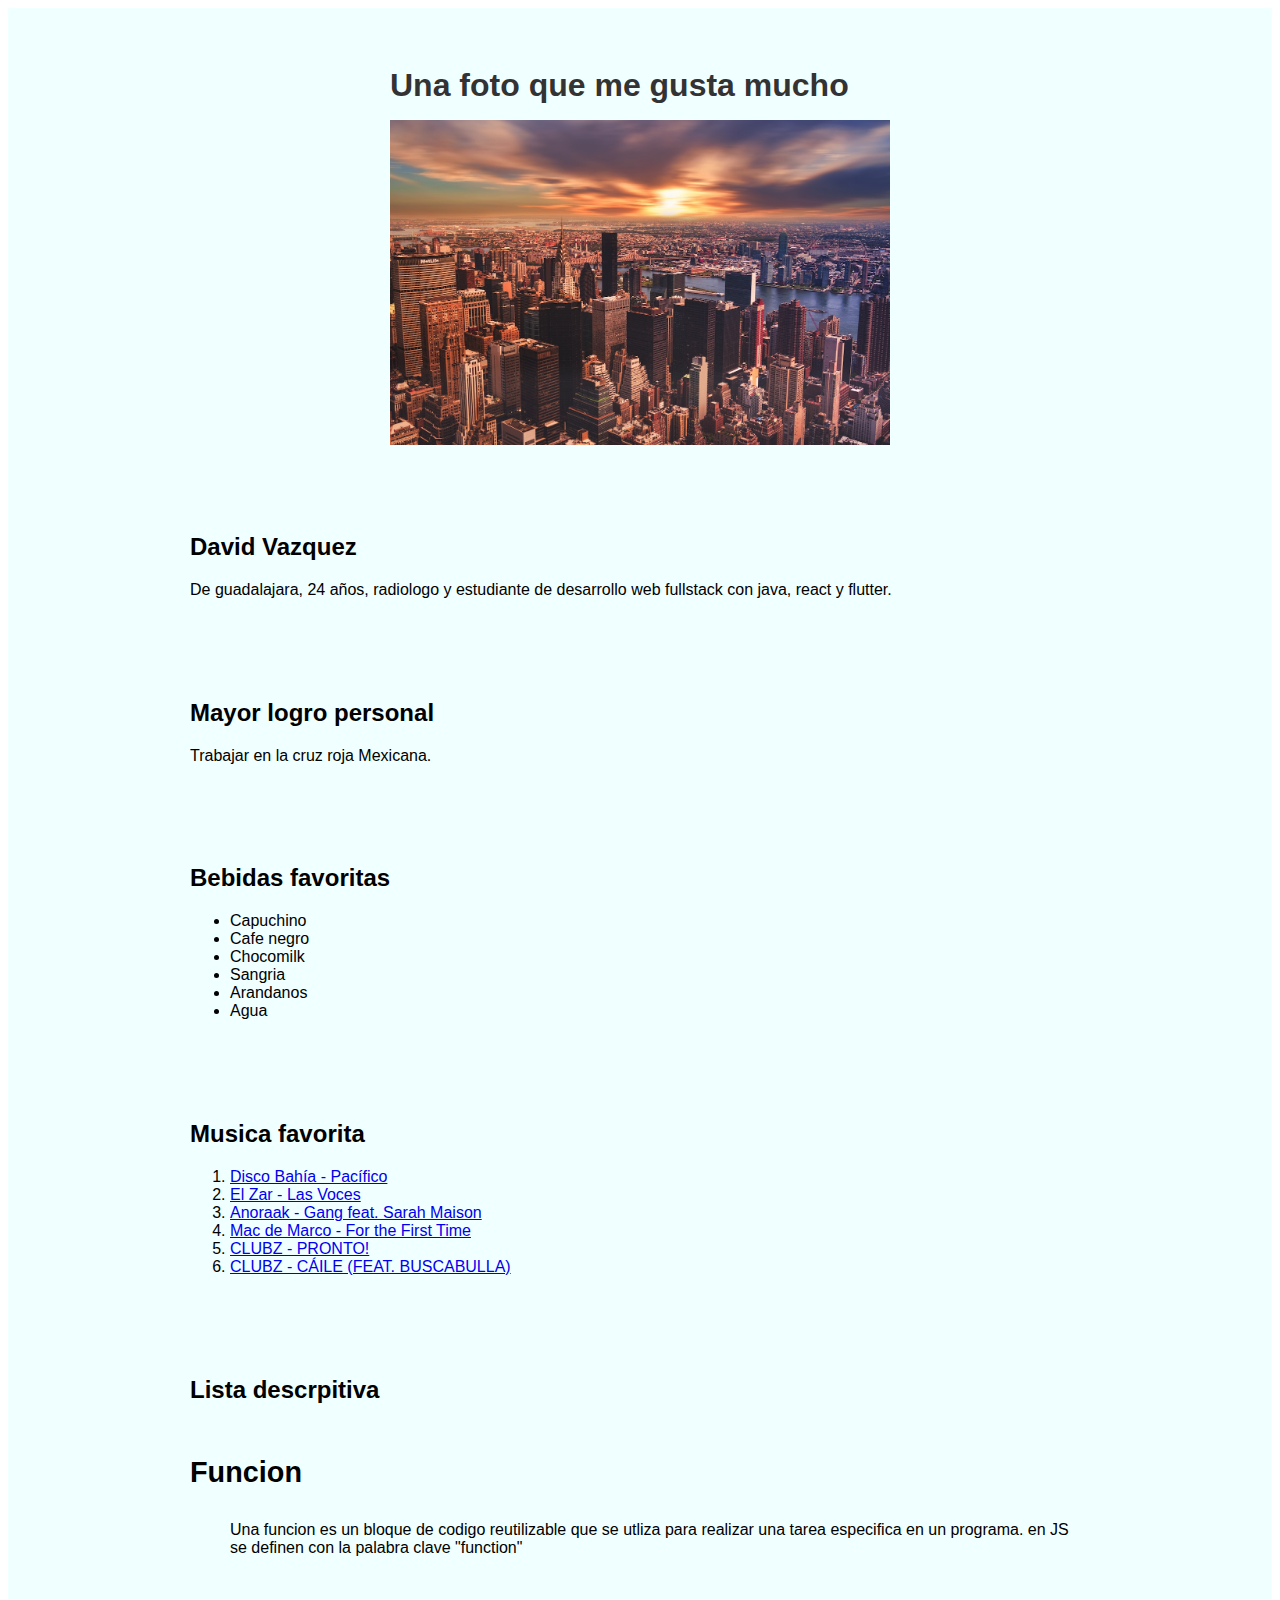
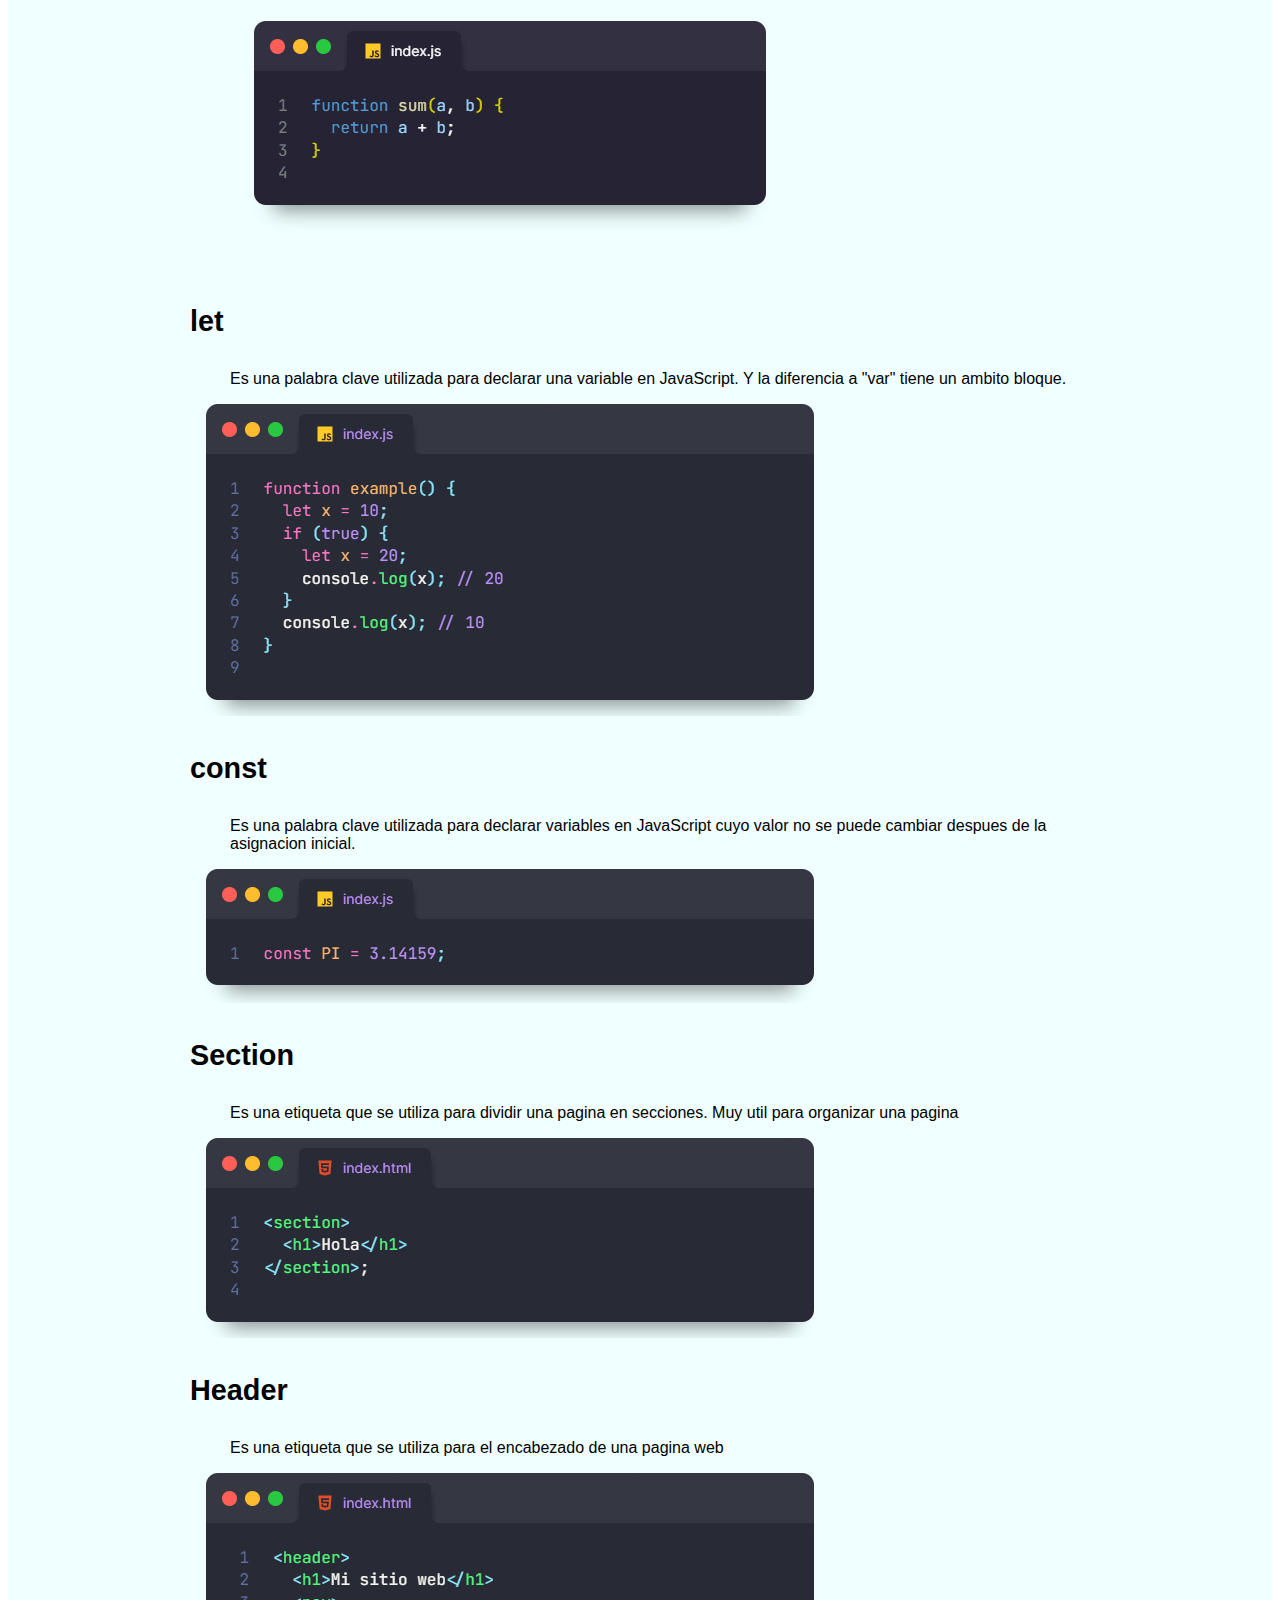
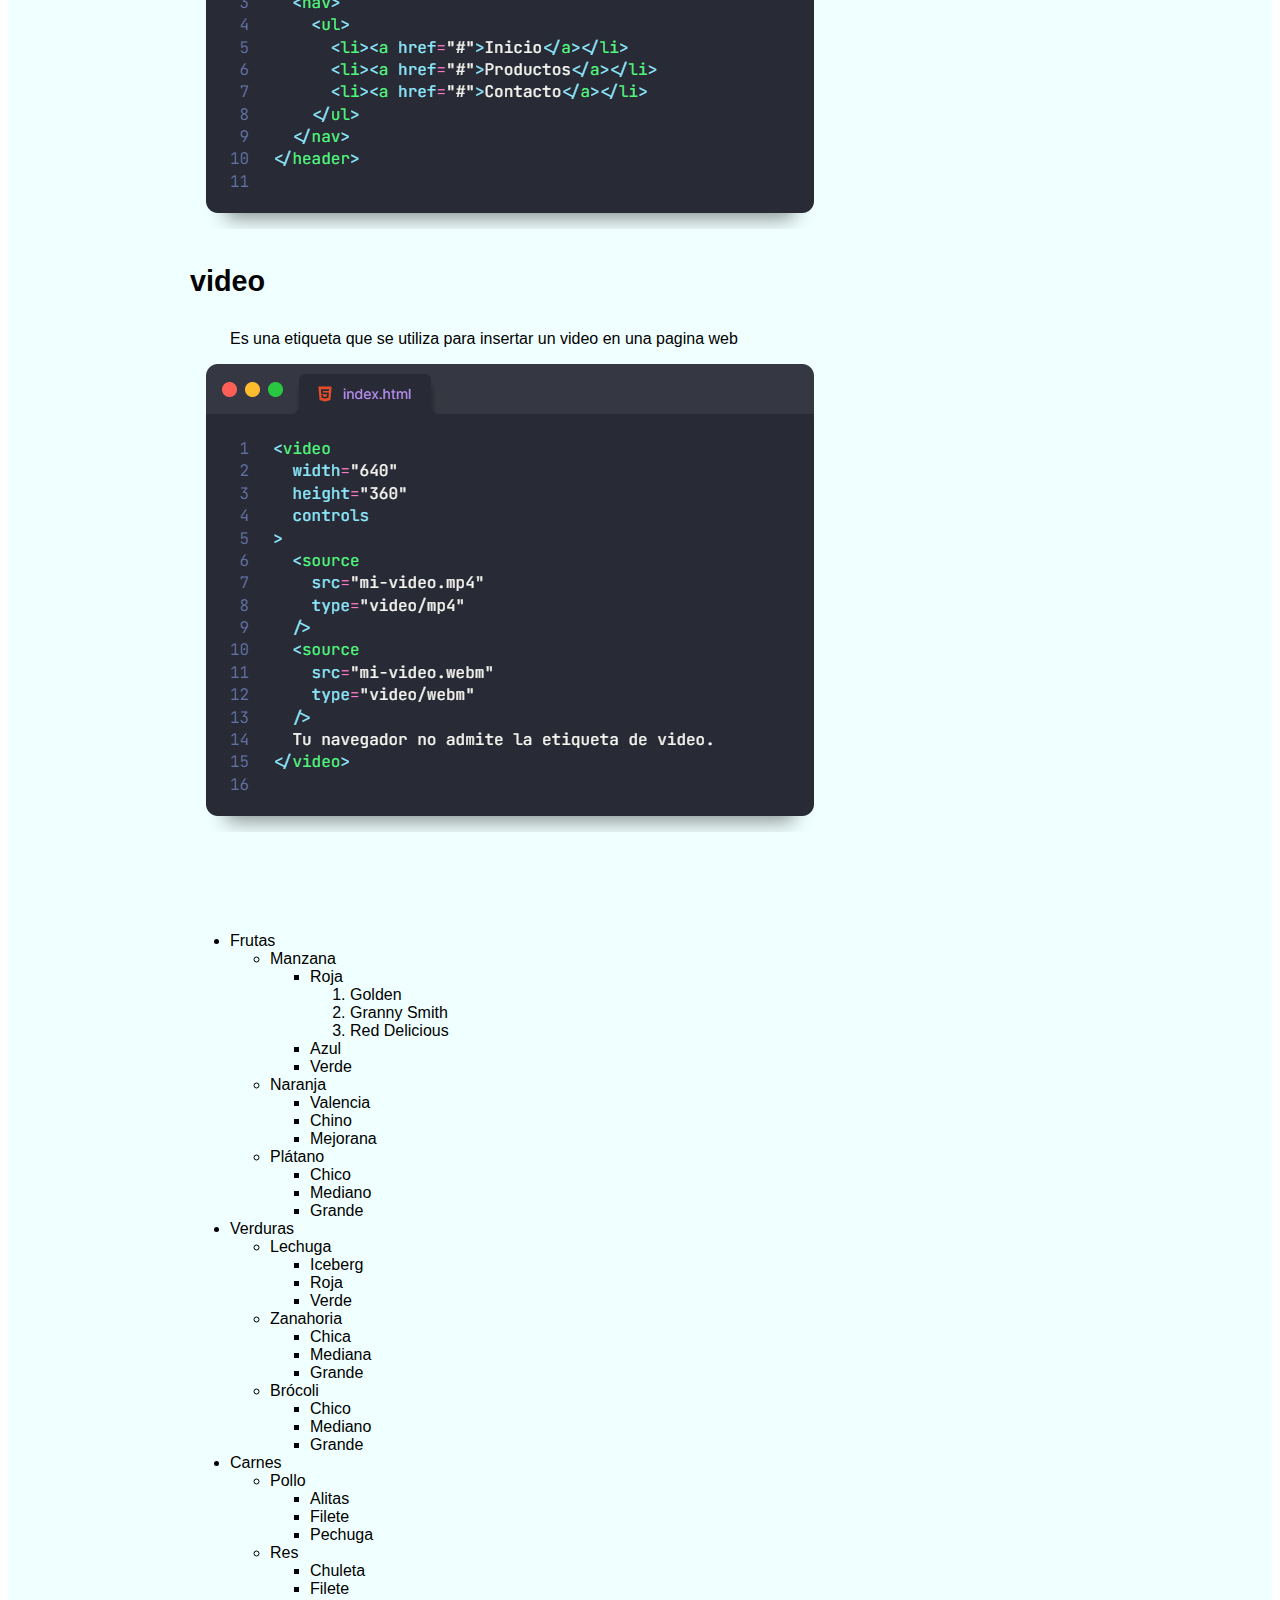
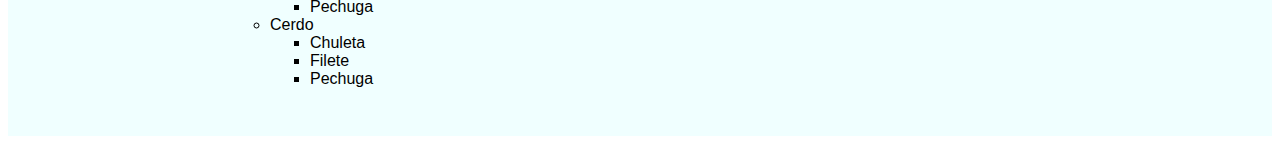
==== ejercicio-02-CarlosDavidVazquezHerrera.html @ 89938fda "se agrego un nuevo ejercicio" ====
<!DOCTYPE html>
<html lang="en">
<head>
    <meta charset="UTF-8">
    <meta http-equiv="X-UA-Compatible" content="IE=edge">
    <meta name="viewport" content="width=device-width, initial-scale=1.0">
    <title>Document</title>
    <link rel="stylesheet" href="./src/styles/style.css">
</head>
<body>
    <main class="main">
        <section class="section__1">  
            <h2 class="section__1-title">Una foto que me gusta mucho</h2>
            <img class="section__1-img" src="./public/img/new-york.jpg" alt="">
        </section>

        <section class="section__2">
            <h2 class="section__2-title">David Vazquez</h2>
            <p class="section__2-text">De guadalajara, 24 años, radiologo y estudiante de desarrollo web fullstack con java, react y flutter.</p>
        </section>
        
        <section class="section__3">
            <h2>Mayor logro personal</h2>
            <p>Trabajar en la cruz roja Mexicana.</p>
        </section>
        
        <section class="section__4">
            <h2>Bebidas favoritas</h2>
            <ul class="section__4-list">
                <li>Capuchino</li>
                <li>Cafe negro</li>
                <li>Chocomilk</li>
                <li>Sangria</li>
                <li>Arandanos</li>
                <li>Agua</li>
            </ul>
        </section>

        <section class="section__5">
            <h2>Musica favorita</h2>
            <ol class="section__5-list">
                <li><a href="https://www.youtube.com/watch?v=axXk0i7C2aE" target="_blank">Disco Bahía - Pacífico</a></li>
                <li><a href="https://www.youtube.com/watch?v=b0VOmpsM508" target="_blank">El Zar - Las Voces</a></li>
                <li><a href="https://www.youtube.com/watch?v=9gp059tGqBI" target="_blank">Anoraak - Gang feat. Sarah Maison</a></li>
                <li><a href="https://www.youtube.com/watch?v=cZCm_i6YvAk" target="_blank">Mac de Marco - For the First Time</a></li>
                <li><a href="https://www.youtube.com/watch?v=plU6dY8ESOY" target="_blank">CLUBZ - PRONTO!</a></li>
                <li><a href="https://www.youtube.com/watch?v=Dpb3xpdXgsg" target="_blank">CLUBZ - CÁILE (FEAT. BUSCABULLA)</a></li>      
            </ol>
        </section>

        <section class="section__6">
            <h2>Lista descrpitiva</h2>
            <dl>
                <dt class="section__6-dt">Funcion</dt>
                <dd>Una funcion es un bloque de codigo reutilizable que se utliza para realizar una tarea especifica en un programa. en JS se definen con la palabra clave "function"</dd>
                <img src="./public/img/funciones.png" alt="">

                <dt class="section__6-dt">let</dt>
                <dd>Es una palabra clave utilizada para declarar una variable en JavaScript. Y la diferencia a "var" tiene un ambito bloque.</dd>
                <img src="./public/img/let.png" alt="">

                <dt class="section__6-dt">const</dt>
                <dd>Es una palabra clave utilizada para declarar variables en JavaScript cuyo valor no se puede cambiar despues de la asignacion inicial. </dd>
                <img src="./public/img/const.png" alt="">

                <dt class="section__6-dt">Section</dt>
                <dd>Es una etiqueta que se utiliza para dividir una pagina en secciones. Muy util para organizar una pagina </dd>
                <img src="./public/img/section.png" alt="">

                <dt class="section__6-dt">Header</dt>
                <dd>Es una etiqueta que se utiliza para el encabezado de una pagina web </dd>
                <img src="./public/img/header.png" alt="">

                <dt class="section__6-dt">video</dt>
                <dd>Es una etiqueta que se utiliza para insertar un video en una pagina web </dd>
                <img src="./public/img/video.png" alt="">

            </dl>
        </section>
        <section class="section__7">
            <ul>
                <li>Frutas
                    <ul>
                        <li>Manzana
                            <ul>
                                <li>Roja
                                    <ol>
                                        <li>Golden</li>
                                        <li>Granny Smith</li>
                                        <li>Red Delicious</li>
                                    </ol>
                                </li>
                                <li>Azul</li>
                                <li>Verde</li>
                            </ul>
                        </li>
                        <li>Naranja
                            <ul>
                                <li>Valencia</li>
                                <li>Chino</li>
                                <li>Mejorana</li>
                            </ul>
                        </li>
                        <li>Plátano
                            <ul>
                                <li>Chico</li>
                                <li>Mediano</li>
                                <li>Grande</li>
                            </ul>
                        </li>
                    </ul>
                </li>
                <li>Verduras
                    <ul>
                        <li>Lechuga
                            <ul>
                                <li>Iceberg</li>
                                <li>Roja</li>
                                <li>Verde</li>
                            </ul>
                        </li>
                        <li>Zanahoria
                            <ul>
                                <li>Chica</li>
                                <li>Mediana</li>
                                <li>Grande</li>
                            </ul>
                        </li>
                        <li>Brócoli
                            <ul>
                                <li>Chico</li>
                                <li>Mediano</li>
                                <li>Grande</li>
                            </ul>
                        </li>
                    </ul>
                </li>
                <li>Carnes
                    <ul>
                        <li>Pollo
                            <ul>
                                <li>Alitas</li>
                                <li>Filete</li>
                                <li>Pechuga</li>
                            </ul>
                        </li>
                        <li>Res
                            <ul>
                                <li>Chuleta</li>
                                <li>Filete</li>
                                <li>Pechuga</li>
                            </ul>
                        </li>
                        <li>Cerdo
                            <ul>
                                <li>Chuleta</li>
                                <li>Filete</li>
                                <li>Pechuga</li>
                            </ul>
                        </li>
                    </ul>
                </li>
            </ul>
        </section>
    </main>
</body>
</html>
---- src/styles/style.css ----
*{
    
    
    font-family: 'Ubuntu', sans-serif;
}

.main{
    display: flex;
    flex-direction: column;
    align-items: center;
    
    
    background-color: azure;
}
.section__1{
    padding: 2rem 0rem;
}
.section__1-title{
    font-size: 2rem;
    font-weight: 600;
    color: #333;
    margin-bottom: 1rem;
}
.section__1-img{
    width: 500px; 
    transition: all 0.2s ease-in-out;
}
.section__1-img:hover{
    scale: 1.05;
}
.section__2{
    width: 100%;
    max-width: 900px;
    padding: 2rem 0;
}
.section__3{
    width: 100%;
    max-width: 900px;
    padding: 2rem 0;
}
.section__4{
    width: 100%;
    max-width: 900px;
    padding: 2rem 0;
}
.section__4-list{
    text-align: left;
}
.section__5{
    width: 100%;
    max-width: 900px;
    padding: 2rem 0;
}
.section__5-list{
    text-align: left;
}
.section__6{
    width: 100%;
    max-width: 900px;
    padding: 2rem 0;
}
.section__6-dt{
    font-weight: 600;
    padding: 2rem 0;
    font-size: 1.8rem;
}
.section__7{
    width: 100%;
    max-width: 900px;
    padding: 2rem 0;
    text-align: normal;

}
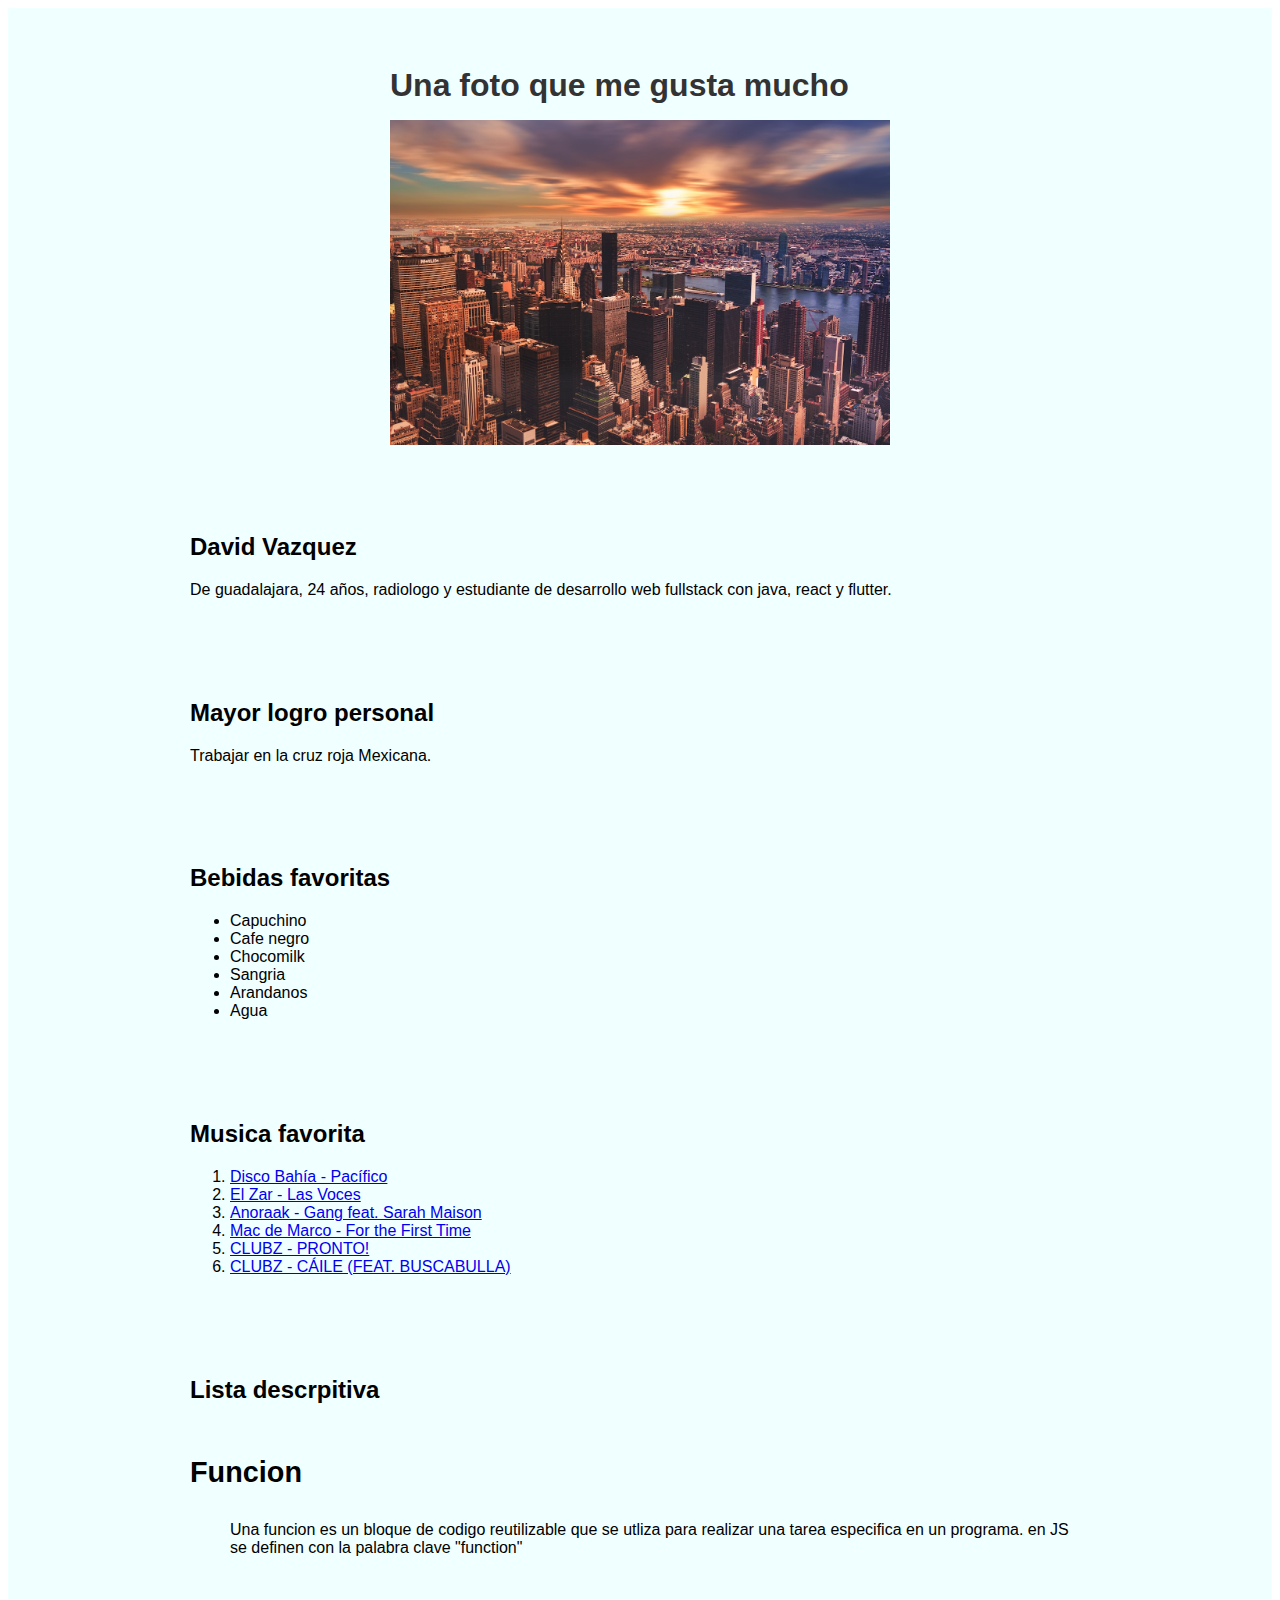
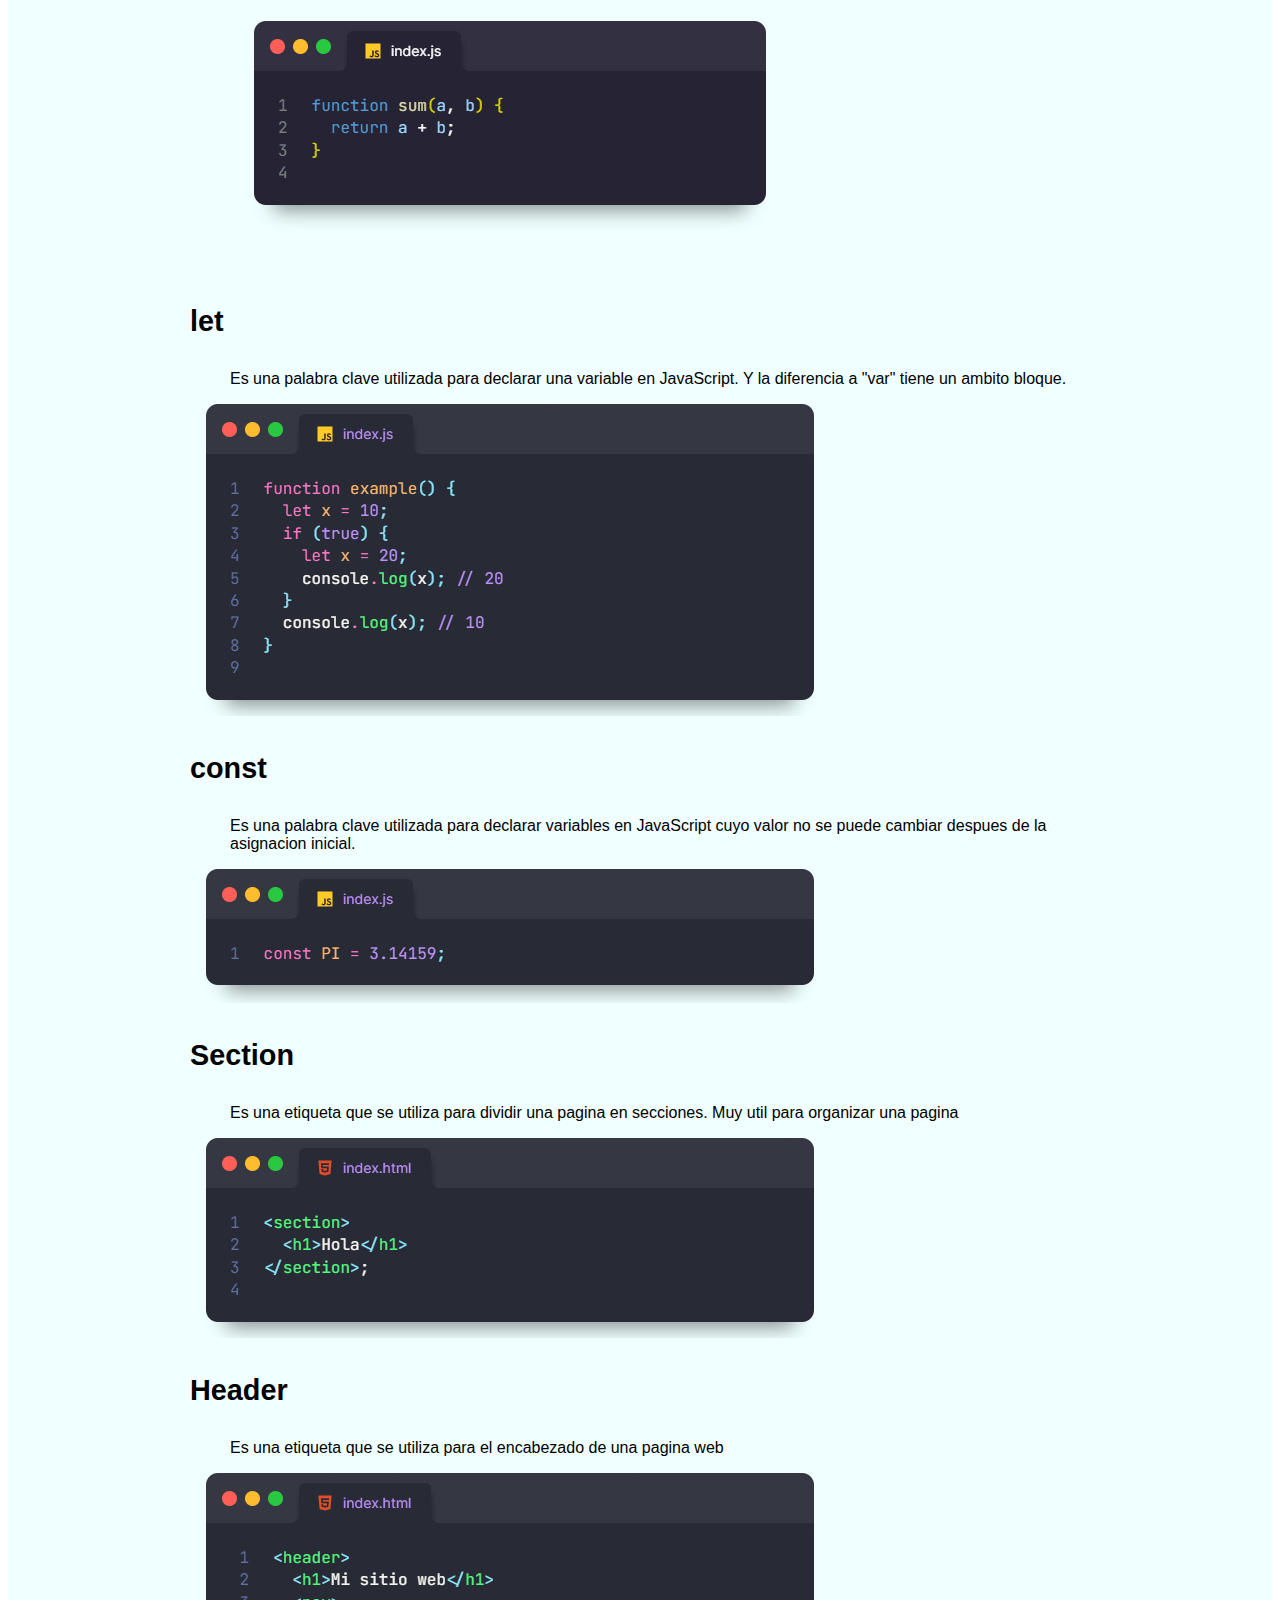
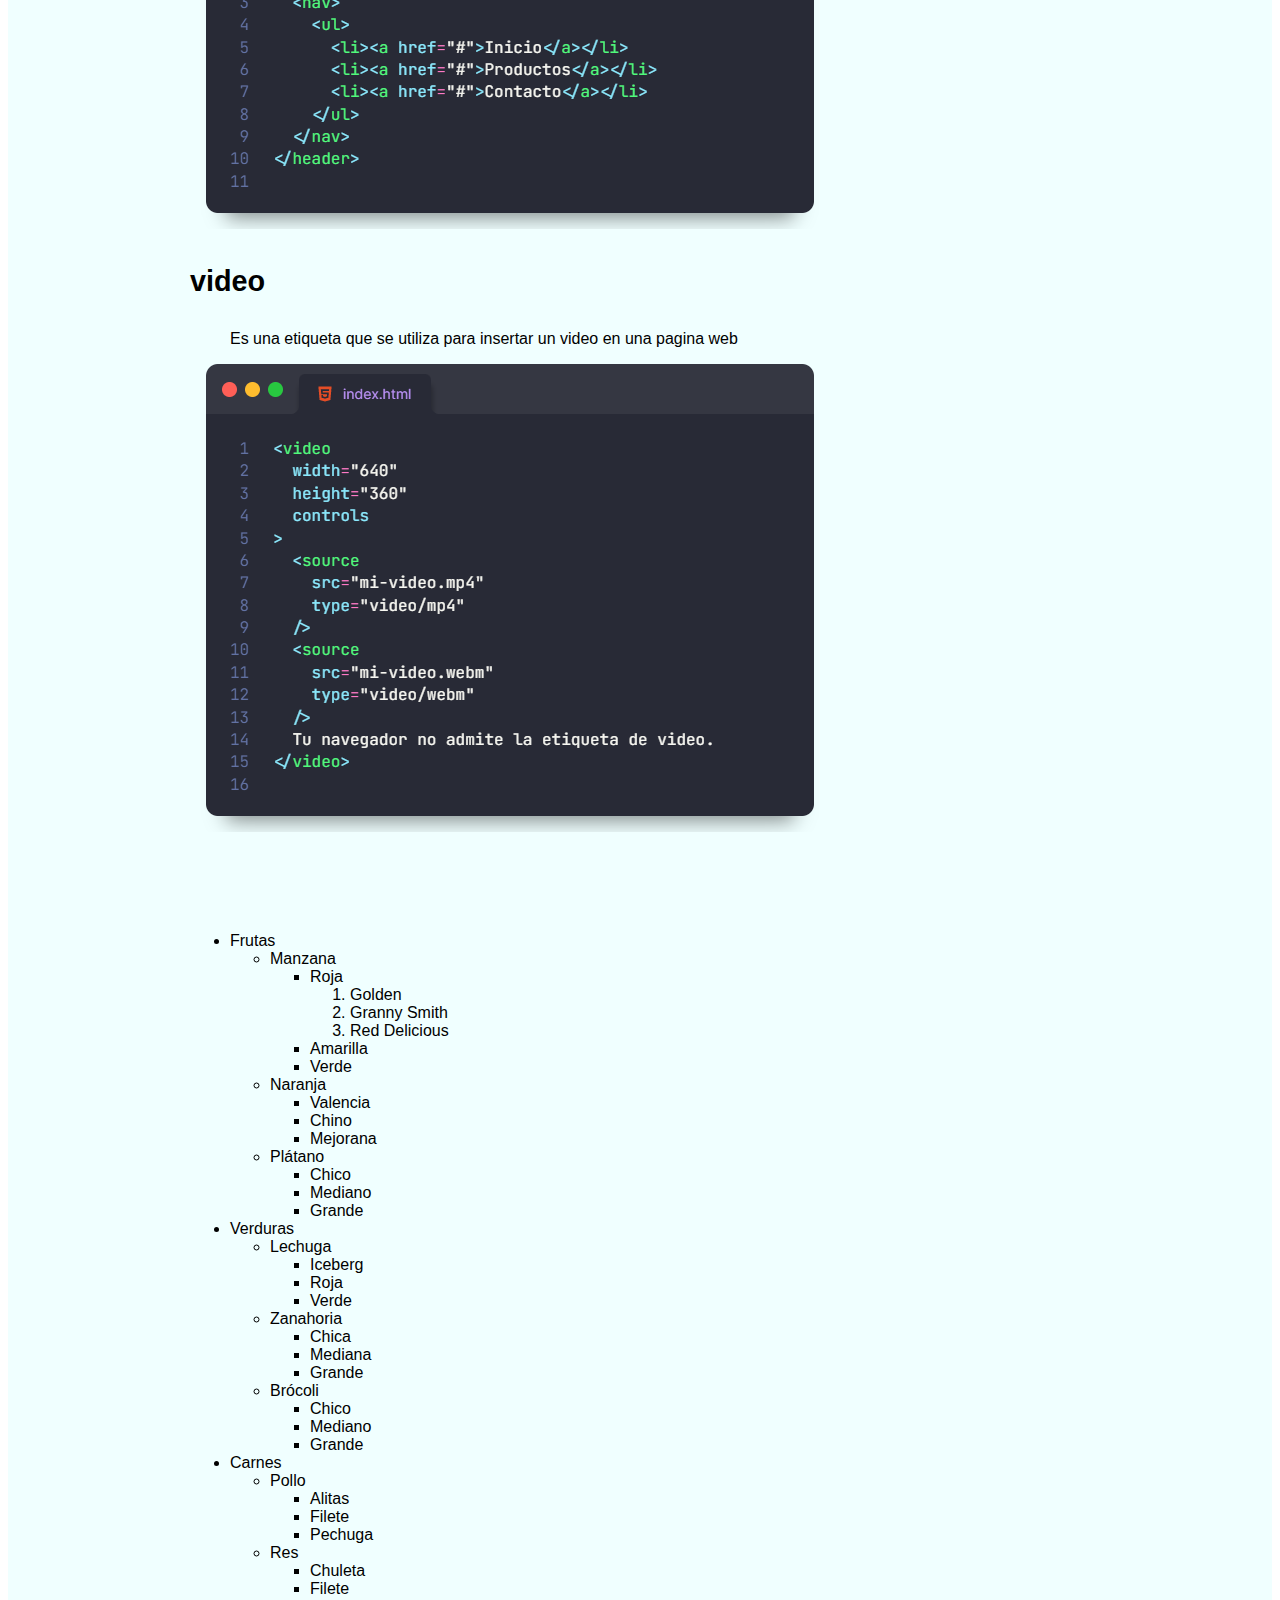
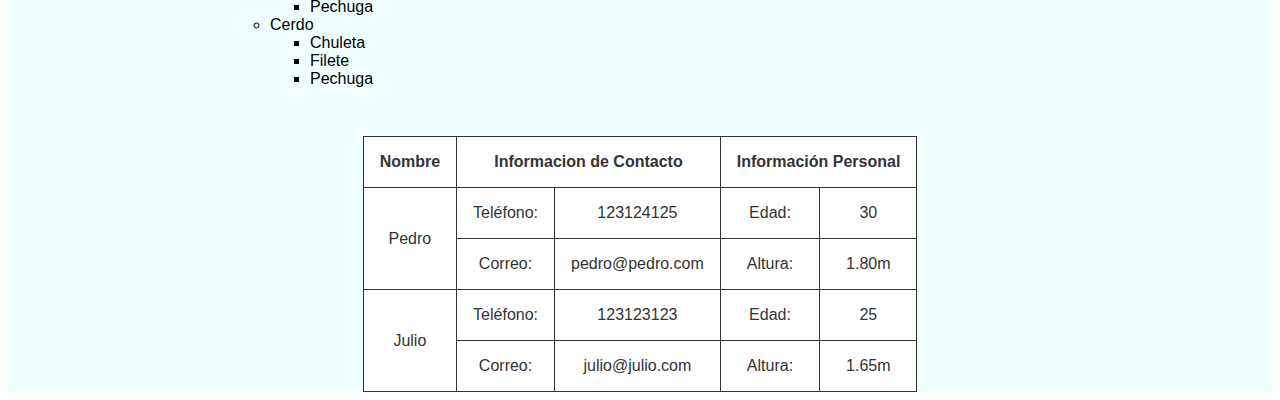
==== commit cc3bb78c: "se agrego el nuevo ejercicio" ====
--- a/ejercicio-02-CarlosDavidVazquezHerrera.html
+++ b/ejercicio-02-CarlosDavidVazquezHerrera.html
@@ -11,13 +11,14 @@
     <main class="main">
         <section class="section__1">  
             <h2 class="section__1-title">Una foto que me gusta mucho</h2>
-            <img class="section__1-img" src="./public/img/new-york.jpg" alt="">
+            <img class="section__1-img" src="./public/img/new-york.jpg" alt="awdawd">
         </section>
 
         <section class="section__2">
             <h2 class="section__2-title">David Vazquez</h2>
             <p class="section__2-text">De guadalajara, 24 años, radiologo y estudiante de desarrollo web fullstack con java, react y flutter.</p>
         </section>
+ 
         
         <section class="section__3">
             <h2>Mayor logro personal</h2>
@@ -39,7 +40,7 @@
         <section class="section__5">
             <h2>Musica favorita</h2>
             <ol class="section__5-list">
-                <li><a href="https://www.youtube.com/watch?v=axXk0i7C2aE" target="_blank">Disco Bahía - Pacífico</a></li>
+                <li><a href="https://www.youtube.com/watch?v=axXk0i7C2aE" target="_blank" >Disco Bahía - Pacífico</a></li>
                 <li><a href="https://www.youtube.com/watch?v=b0VOmpsM508" target="_blank">El Zar - Las Voces</a></li>
                 <li><a href="https://www.youtube.com/watch?v=9gp059tGqBI" target="_blank">Anoraak - Gang feat. Sarah Maison</a></li>
                 <li><a href="https://www.youtube.com/watch?v=cZCm_i6YvAk" target="_blank">Mac de Marco - For the First Time</a></li>
@@ -47,9 +48,9 @@
                 <li><a href="https://www.youtube.com/watch?v=Dpb3xpdXgsg" target="_blank">CLUBZ - CÁILE (FEAT. BUSCABULLA)</a></li>      
             </ol>
         </section>
-
+        
         <section class="section__6">
-            <h2>Lista descrpitiva</h2>
+        <h2>Lista descrpitiva</h2>
             <dl>
                 <dt class="section__6-dt">Funcion</dt>
                 <dd>Una funcion es un bloque de codigo reutilizable que se utliza para realizar una tarea especifica en un programa. en JS se definen con la palabra clave "function"</dd>
@@ -73,6 +74,7 @@
 
                 <dt class="section__6-dt">video</dt>
                 <dd>Es una etiqueta que se utiliza para insertar un video en una pagina web </dd>
+                
                 <img src="./public/img/video.png" alt="">
 
             </dl>
@@ -90,7 +92,7 @@
                                         <li>Red Delicious</li>
                                     </ol>
                                 </li>
-                                <li>Azul</li>
+                                <li>Amarilla</li>
                                 <li>Verde</li>
                             </ul>
                         </li>
@@ -162,6 +164,45 @@
                 </li>
             </ul>
         </section>
+
+        <section class="table">
+            <table>
+                <tr>
+                  <th>Nombre</th>
+                  <th colspan="2">Informacion de Contacto</th>
+                  <th colspan="2">Información Personal</th>
+                </tr>
+                <tr>
+                  <td rowspan="2">Pedro</td>
+                  <td>Teléfono:</td>
+                  <td>123124125</td>
+                  <td>Edad:</td>
+                  <td>30</td>
+                </tr>
+                <tr>
+                  <td>Correo:</td>
+                  <td>pedro@pedro.com</td>
+                  <td>Altura:</td>
+                  <td>1.80m</td>
+                </tr>
+                <tr>
+                  <td rowspan="2">Julio</td>
+                  <td>Teléfono:</td>
+                  <td>123123123</td>
+                  <td>Edad:</td>
+                  <td>25</td>
+                </tr>
+                <tr>
+                  <td>Correo:</td>
+                  <td>julio@julio.com</td>
+                  <td>Altura:</td>
+                  <td>1.65m</td>
+                </tr>
+              </table>
+        </section>
     </main>
 </body>
-</html>+</html>
+
+
+
--- a/src/styles/style.css
+++ b/src/styles/style.css
@@ -1,6 +1,4 @@
 *{
-    
-    
     font-family: 'Ubuntu', sans-serif;
 }
 
@@ -70,4 +68,26 @@
     padding: 2rem 0;
     text-align: normal;
 
-}+}
+table{
+    width: 100%;
+    border-collapse: collapse;
+    text-align: center;
+}
+th{
+    border: 1px solid #333;
+    padding: 1rem;
+    font-weight: 600;
+}
+td{
+    border: 1px solid #333;
+    padding: 1rem;
+}
+thead{
+    background-color: #333;
+    color: #fff;
+}
+tbody{
+    background-color: #fff;
+    color: #333;
+}
